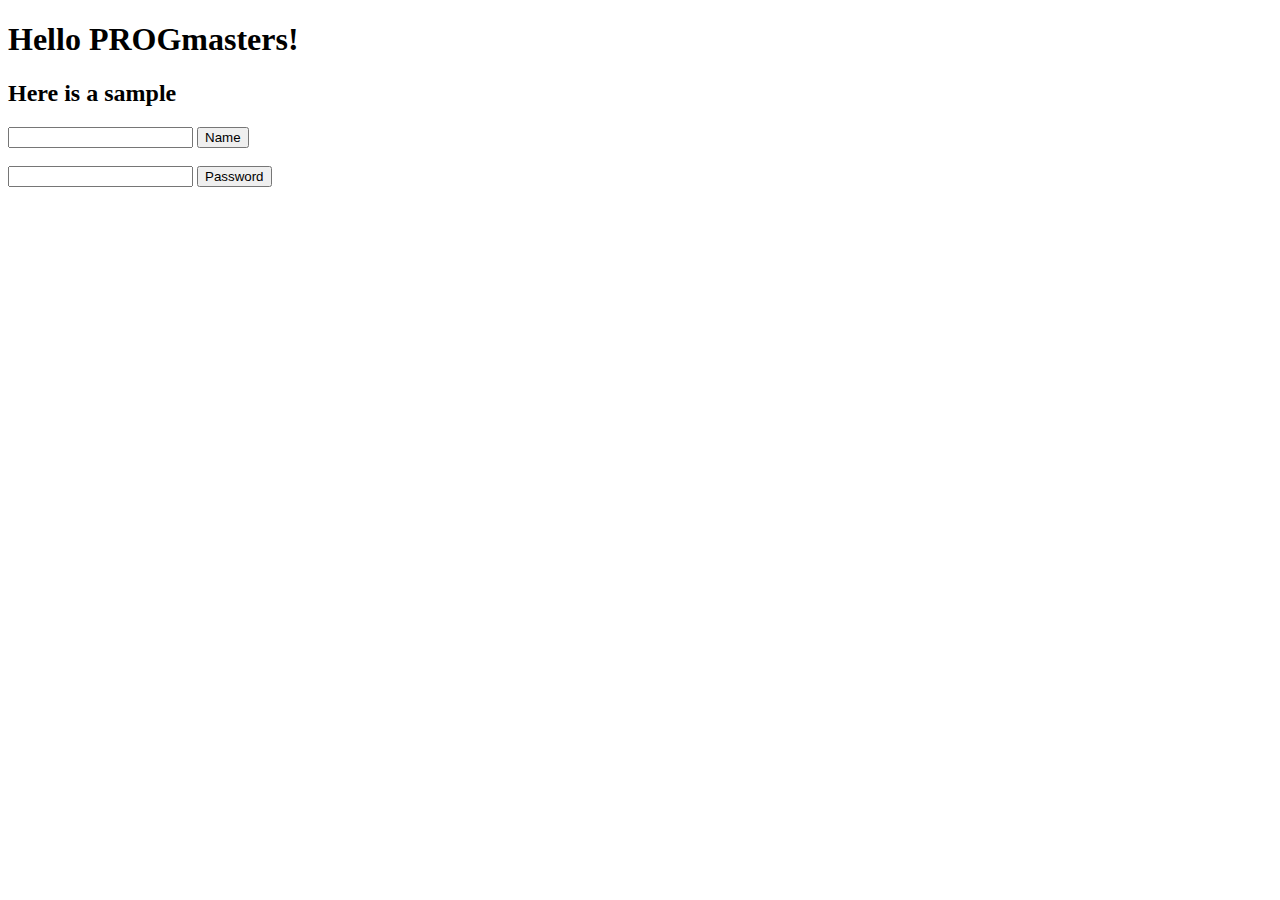
==== progmasters.html @ 46b68794 "First page" ====
<!DOCTYPE html>
<html lang="en">
<head>
    <meta charset="UTF-8">
    <title>progMasters</title>
    <link rel="stylesheet" href="progmasters.css" />
    <script src="progmasters.js"></script>
</head>
<body>
    <h1>Hello PROGmasters!</h1>
    <h2>Here is a sample</h2>

    <form>
        <input id="name-input" />
        <button id="hello-button" type="button">Name</button><br><br>

        <input id="password-input" />
        <button id="password-button" type="button">Password</button><br><br>
    </form>

</body>
</html>
---- progmasters.css ----
h1 {
    font-family: "Calibri Light";
}
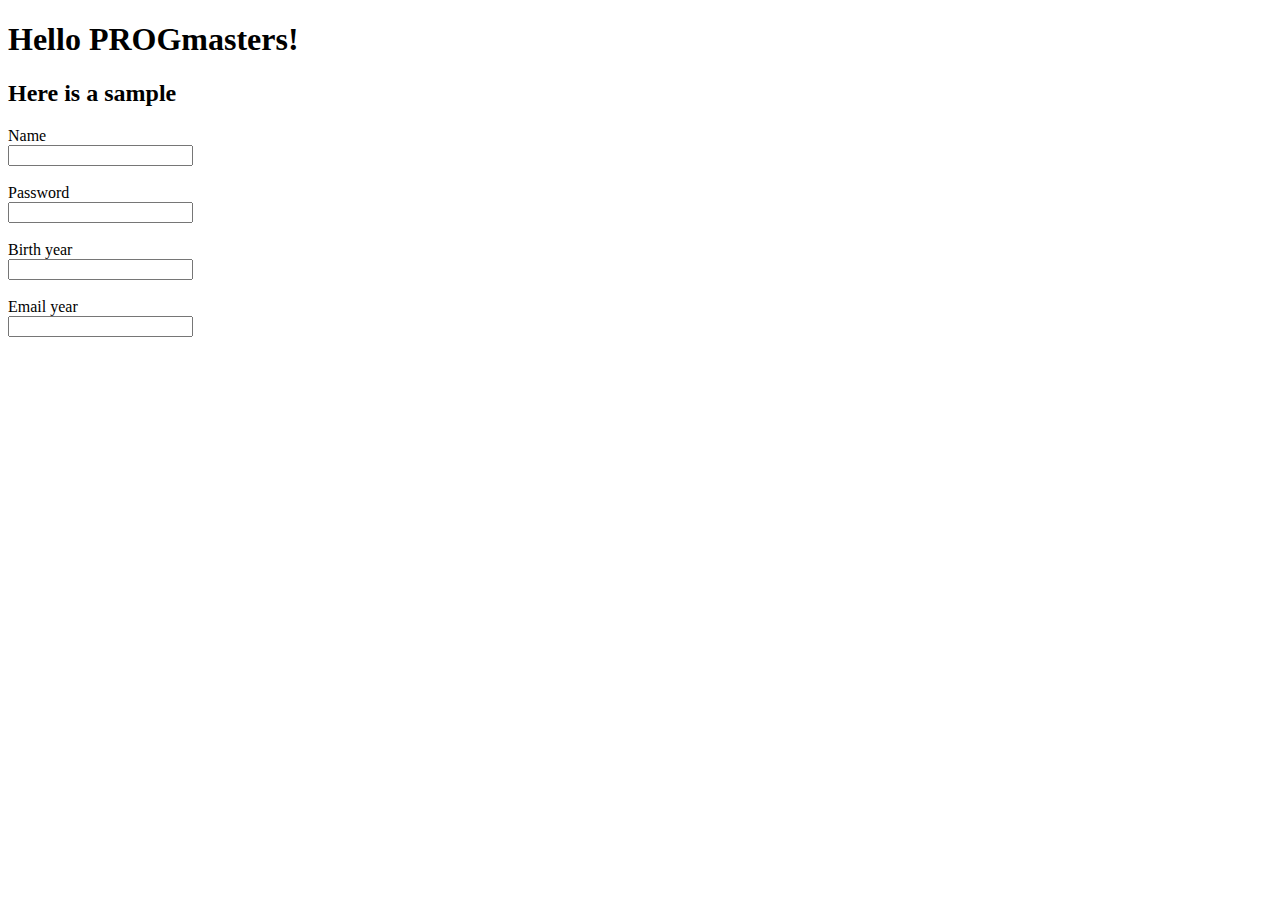
==== commit d6a4988c: "new font Segoe UI Light" ====
--- a/progmasters.html
+++ b/progmasters.html
@@ -3,20 +3,34 @@
 <head>
     <meta charset="UTF-8">
     <title>progMasters</title>
-    <link rel="stylesheet" href="progmasters.css" />
+    <link rel="stylesheet" href="progmasters.css"/>
     <script src="progmasters.js"></script>
 </head>
 <body>
-    <h1>Hello PROGmasters!</h1>
-    <h2>Here is a sample</h2>
+<h1>Hello PROGmasters!</h1>
+<h2>Here is a sample</h2>
 
-    <form>
-        <input id="name-input" />
-        <button id="hello-button" type="button">Name</button><br><br>
+<div>
+    <label>Name</label><br>
+        <input id="name-input"/>
+</div><br>
 
-        <input id="password-input" />
-        <button id="password-button" type="button">Password</button><br><br>
-    </form>
+<div>
+    <label>Password</label><br>
+    <input id="password"/>
+</div><br>
+
+<div>
+    <label>Birth year</label><br>
+    <input id="birth_year"/>
+</div><br>
+
+<div>
+    <label>Email year</label><br>
+    <input id="email"/>
+</div><br>
+
+
 
 </body>
 </html>--- a/progmasters.css
+++ b/progmasters.css
@@ -1,3 +1,11 @@
 h1 {
-    font-family: "Calibri Light";
+    font-family: "Segoe UI Light";
+}
+
+h2 {
+    font-family: "Segoe UI Light";
+}
+
+div {
+    font-family: "Segoe UI Light";
 }